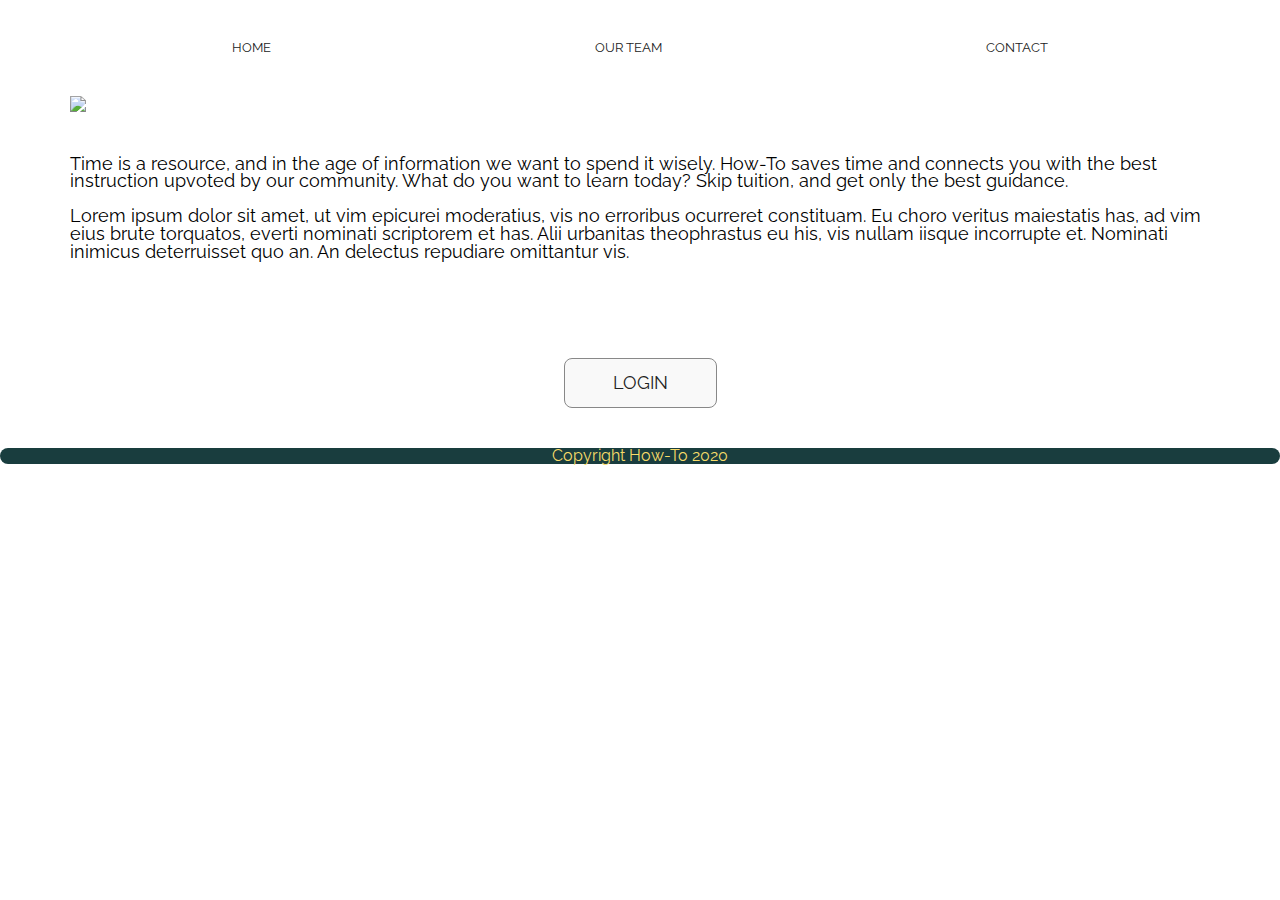
==== index.html @ 22db5eb3 "main 99 percent completed" ====
<!doctype html>

<html lang="en">
<head>
  <meta charset="utf-8">
  <title>How-To</title>
  
  <link rel="stylesheet" type="text/css" href="//fonts.googleapis.com/css?family=Raleway" />      
  <link rel="stylesheet" type="text/css" href="css/index.css">
  <meta name="viewport" content="width=device-width, initial-scale=1, minimum-scale=1"/>

  
</head>

<div class="container">
    <header>
    <nav>
        <a href="index.html">Home</a>
        <a href="our-team.html">Our Team</a>
        <a href="contact.html">Contact</a>
</nav>
<section class="logo-image">

    <img src="img/how-to-logo-small.PNG" >

</section>
</div>

<div id="main">
    <div class="inner">
        <header>
            <p>Time is a resource, and in the age of information we want to spend it wisely.  
                How-To saves time and connects you with the best instruction upvoted by our community.
                
                What do you want to learn today?
                Skip tuition, and get only the best guidance.<br><br>
                Lorem ipsum dolor sit amet, ut vim epicurei moderatius, vis no erroribus ocurreret constituam. 
                Eu choro veritus maiestatis has, ad vim eius brute torquatos, everti nominati scriptorem et has. 
                Alii urbanitas theophrastus eu his, vis nullam iisque incorrupte et. Nominati inimicus deterruisset 
                quo an. An delectus repudiare omittantur vis.</p>
            
        </header>
        </div>
    </div>
        <section class="tiles">
                <div class="image">
                    <a href="https://www.google.com"><img src="https://i.postimg.cc/9fTGnbgB/toa-heftiba-9a-UU5-PGZfx-Y-unsplash.jpg" alt="" /></a>
                </div>
                
                   <!---<h2>Go Vegan</h2>
                    <div class="content">
                        <p>Ea mel exerci perpetua. Mel at nisl congue, ei essent assueverit instructior usu. </p>
                    </div>-->
               
                <div class="image">
                    <a href="https://www.google.com"><img src="https://i.postimg.cc/q7CLd4qy/scott-webb-o-RWRl-Tg-Br-Po-unsplash.jpg" alt="" /></a>
                </div>
                
                    <!--<h2>Be a Plant Parent</h2>
                    <div class="content">
                        <p>Accumsan gubergren delicatissimi ei eum. Te per deleniti consulatu.</p>
                    </div>-->
                
                <div class="image">
                    <a href="https://www.google.com"><img src="https://i.postimg.cc/qgVrjkNw/markus-spiske-xekx-E-VR0-Ec-unsplash.jpg" alt="" /></a>
                </div>
                    <!--<h2>Learn JavaScript</h2>
                    <div class="content">
                        <p>Eam idque vivendo appellantur id, eam sapientem persecuti elaboraret id.</p>
                    </div>-->
                </section>

                    <section class="end">
                        
                    <a href="#" class ="btn">Login</a>

                    </section>
                </div>
               </section>

<footer class="footer">
    <p>Copyright How-To 2020</p>
        </footer>
    </body>
</html>









<!--  
<body>
  <section class="navigation">
        <h1 class="head-nav">How-To</h1>
  

      <nav id="menu">
        <h2>Menu</h2>
        <ul>
            <li><a href="index.html">Home</a></li>
            <li><a href="our-team.html">Our Team</a></li>
            <li><a href="contact.html">Contact</a></li>
        </ul>
    </nav>

    <footer class="footer">
    <p>Copyright How-To 2020</p>
        </footer>
    </body>
</html>
---- css/index.css ----
/* http://meyerweb.com/eric/tools/css/reset/ 
   v2.0 | 20110126
   License: none (public domain)
*/
html,
body,
div,
span,
applet,
object,
iframe,
h1,
h2,
h3,
h4,
h5,
h6,
p,
blockquote,
pre,
a,
abbr,
acronym,
address,
big,
cite,
code,
del,
dfn,
em,
img,
ins,
kbd,
q,
s,
samp,
small,
strike,
strong,
sub,
sup,
tt,
var,
b,
u,
i,
center,
dl,
dt,
dd,
ol,
ul,
li,
fieldset,
form,
label,
legend,
table,
caption,
tbody,
tfoot,
thead,
tr,
th,
td,
article,
aside,
canvas,
details,
embed,
figure,
figcaption,
footer,
header,
hgroup,
menu,
nav,
output,
ruby,
section,
summary,
time,
mark,
audio,
video {
  margin: 0;
  padding: 0;
  border: 0;
  font-size: 100%;
  font: inherit;
  vertical-align: baseline;
}
/* HTML5 display-role reset for older browsers */
article,
aside,
details,
figcaption,
figure,
footer,
header,
hgroup,
menu,
nav,
section {
  display: block;
}
body {
  line-height: 1;
}
ol,
ul {
  list-style: none;
}
blockquote,
q {
  quotes: none;
}
blockquote:before,
blockquote:after,
q:before,
q:after {
  content: '';
  content: none;
}
table {
  border-collapse: collapse;
  border-spacing: 0;
}
body {
  background-color: #ffffff;
  font-family: 'Raleway', sans-serif;
  font-size: 1.1rem;
}
a {
  color: #222222;
}
a:hover {
  color: #65D6D7;
}
h2 {
  font-size: 2rem;
  font-weight: bold;
}
.btn {
  background-color: #f9f9f9;
  border-radius: 0.5rem;
  border: 1px solid #888888;
  color: #222222;
  text-decoration: none;
  line-height: 3rem;
  padding: 0 3rem;
  transition: background-color 0.4s ease;
}
.tiles img {
  transition: opacity 0.4s ease;
}
.tiles img:hover {
  opacity: 0.7;
  border: 2px solid #F7DC69;
}
.container header {
  margin-bottom: 2.5rem;
}
@media (min-width: 1024px) {
  .container header {
    border: 0;
  }
}
.container header nav {
  display: flex;
  font-size: 0.8rem;
  justify-content: space-around;
}
@media (max-width: 500px) {
  .container header nav {
    margin-top: 2.5rem;
    flex-direction: column;
    align-items: center;
  }
}
.container header nav a {
  text-decoration: none;
  line-height: 6rem;
  text-transform: uppercase;
  border: 5px;
}
.footer {
  width: 100%;
  background: #193D3E;
  color: #F7DC69;
  display: flex;
  justify-content: center;
  font-size: 1rem;
  border-top-left-radius: 5rem;
  border-top-right-radius: 5rem;
  border-bottom-left-radius: 5rem;
  border-bottom-right-radius: 5rem;
}
@media (min-width: 1024px) {
  .container {
    width: 1140px;
    margin: 0 auto;
    padding: 0 2.5rem;
  }
}
@media (max-width: 500px) {
  .logo-image {
    margin-top: 2.5rem;
    display: flex;
    flex-direction: column;
    align-items: center;
  }
}
.inner {
  display: flex;
  justify-content: center;
}
@media (min-width: 1024px) {
  .inner {
    width: 1140px;
    margin: 0 auto;
    padding: 0 2.5rem;
  }
}
.tiles {
  display: flex;
  justify-content: space-evenly;
  margin-top: 2.5rem;
}
@media (max-width: 500px) {
  .tiles {
    margin-top: 2.5rem;
    flex-direction: column;
    align-items: center;
  }
}
.end {
  text-transform: uppercase;
  display: flex;
  justify-content: center;
  margin-bottom: 2.5rem;
  margin-top: 2.5rem;
}
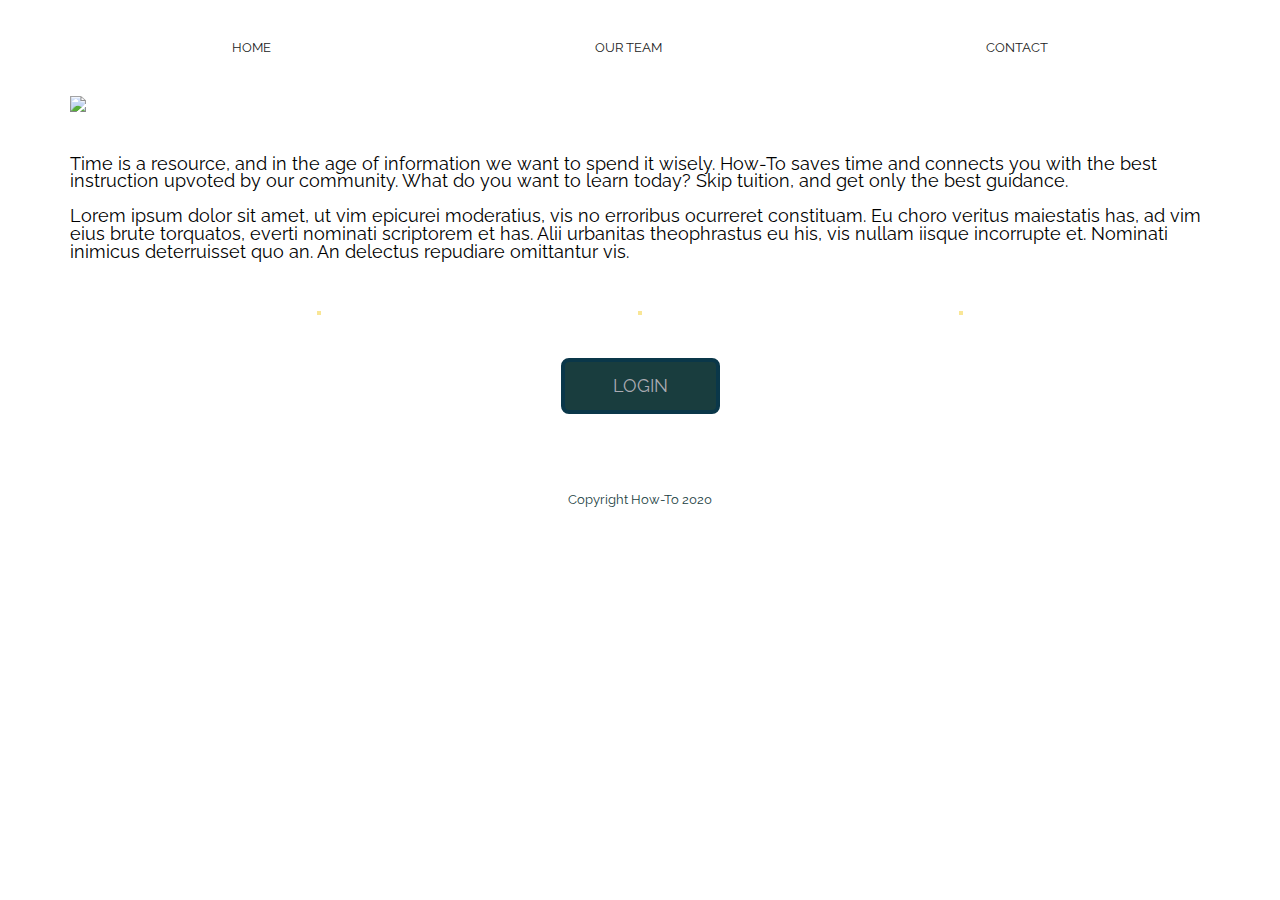
==== commit 5e4870cf: "main page done, mobile responsive" ====
--- a/index.html
+++ b/index.html
@@ -43,6 +43,16 @@
         </div>
     </div>
         <section class="tiles">
+
+            <div class="image">
+                <a href="https://www.google.com"><img src="https://i.postimg.cc/q7CLd4qy/scott-webb-o-RWRl-Tg-Br-Po-unsplash.jpg" alt="" /></a>
+            </div>
+            
+                <!--<h2>Be a Plant Parent</h2>
+                <div class="content">
+                    <p>Accumsan gubergren delicatissimi ei eum. Te per deleniti consulatu.</p>
+                </div>-->
+                
                 <div class="image">
                     <a href="https://www.google.com"><img src="https://i.postimg.cc/9fTGnbgB/toa-heftiba-9a-UU5-PGZfx-Y-unsplash.jpg" alt="" /></a>
                 </div>
@@ -52,14 +62,6 @@
                         <p>Ea mel exerci perpetua. Mel at nisl congue, ei essent assueverit instructior usu. </p>
                     </div>-->
                
-                <div class="image">
-                    <a href="https://www.google.com"><img src="https://i.postimg.cc/q7CLd4qy/scott-webb-o-RWRl-Tg-Br-Po-unsplash.jpg" alt="" /></a>
-                </div>
-                
-                    <!--<h2>Be a Plant Parent</h2>
-                    <div class="content">
-                        <p>Accumsan gubergren delicatissimi ei eum. Te per deleniti consulatu.</p>
-                    </div>-->
                 
                 <div class="image">
                     <a href="https://www.google.com"><img src="https://i.postimg.cc/qgVrjkNw/markus-spiske-xekx-E-VR0-Ec-unsplash.jpg" alt="" /></a>
@@ -78,7 +80,7 @@
                 </div>
                </section>
 
-<footer class="footer">
+<footer>
     <p>Copyright How-To 2020</p>
         </footer>
     </body>
--- a/css/index.css
+++ b/css/index.css
@@ -142,21 +142,22 @@
   font-weight: bold;
 }
 .btn {
-  background-color: #f9f9f9;
+  background-color: #193D3E;
   border-radius: 0.5rem;
-  border: 1px solid #888888;
-  color: #222222;
+  border: 4px solid #0A3749;
+  color: #ABABB3;
   text-decoration: none;
   line-height: 3rem;
   padding: 0 3rem;
   transition: background-color 0.4s ease;
 }
 .tiles img {
-  transition: opacity 0.4s ease;
-}
-.tiles img:hover {
   opacity: 0.7;
   border: 2px solid #F7DC69;
+}
+.tiles img:hover {
+  opacity: 1;
+  border: none;
 }
 .container header {
   margin-bottom: 2.5rem;
@@ -184,17 +185,12 @@
   text-transform: uppercase;
   border: 5px;
 }
-.footer {
+footer {
   width: 100%;
-  background: #193D3E;
-  color: #F7DC69;
+  color: #193D3E;
+  font-size: 0.8rem;
   display: flex;
   justify-content: center;
-  font-size: 1rem;
-  border-top-left-radius: 5rem;
-  border-top-right-radius: 5rem;
-  border-bottom-left-radius: 5rem;
-  border-bottom-right-radius: 5rem;
 }
 @media (min-width: 1024px) {
   .container {
@@ -238,6 +234,6 @@
   text-transform: uppercase;
   display: flex;
   justify-content: center;
-  margin-bottom: 2.5rem;
+  margin-bottom: 5rem;
   margin-top: 2.5rem;
 }
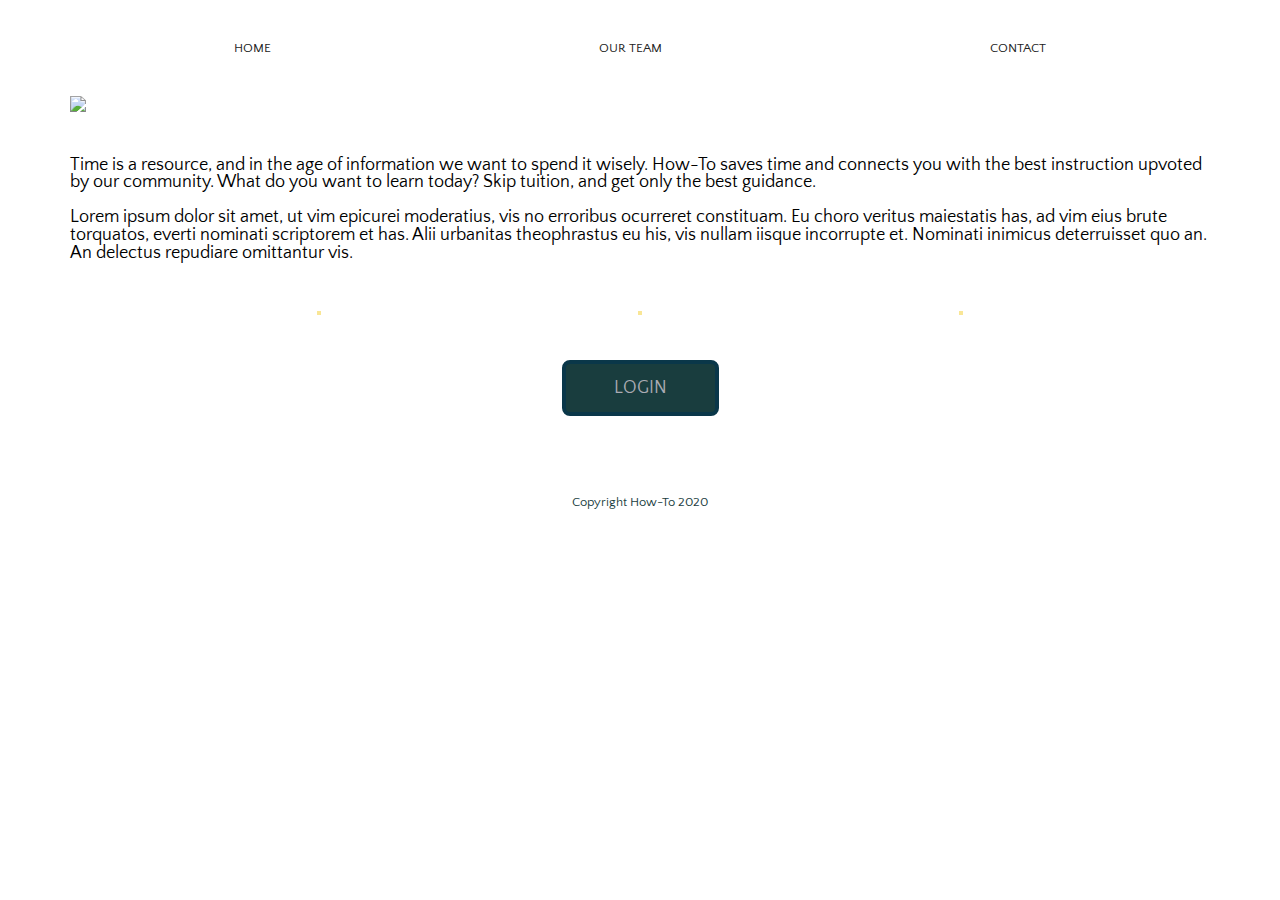
==== commit be6aacfe: "compelted" ====
--- a/index.html
+++ b/index.html
@@ -5,7 +5,7 @@
   <meta charset="utf-8">
   <title>How-To</title>
   
-  <link rel="stylesheet" type="text/css" href="//fonts.googleapis.com/css?family=Raleway" />      
+  <link href="https://fonts.googleapis.com/css2?family=Quattrocento+Sans&display=swap" rel="stylesheet">
   <link rel="stylesheet" type="text/css" href="css/index.css">
   <meta name="viewport" content="width=device-width, initial-scale=1, minimum-scale=1"/>
 
@@ -52,7 +52,7 @@
                 <div class="content">
                     <p>Accumsan gubergren delicatissimi ei eum. Te per deleniti consulatu.</p>
                 </div>-->
-                
+
                 <div class="image">
                     <a href="https://www.google.com"><img src="https://i.postimg.cc/9fTGnbgB/toa-heftiba-9a-UU5-PGZfx-Y-unsplash.jpg" alt="" /></a>
                 </div>
--- a/css/index.css
+++ b/css/index.css
@@ -128,7 +128,7 @@
 }
 body {
   background-color: #ffffff;
-  font-family: 'Raleway', sans-serif;
+  font-family: 'Quattrocento Sans', sans-serif;
   font-size: 1.1rem;
 }
 a {
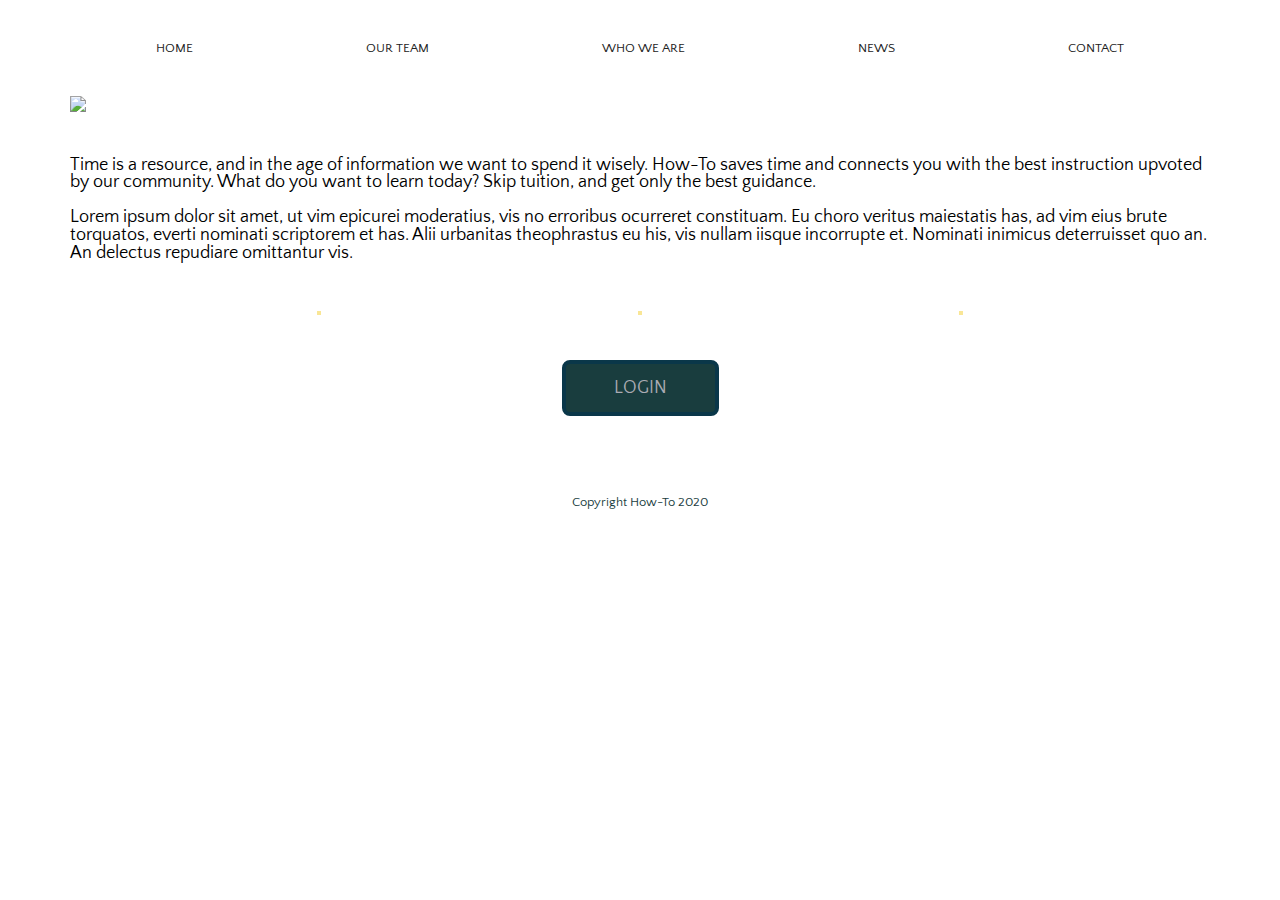
==== commit a554910b: "additions" ====
--- a/index.html
+++ b/index.html
@@ -17,6 +17,8 @@
     <nav>
         <a href="index.html">Home</a>
         <a href="our-team.html">Our Team</a>
+        <a href="who-we-are.html">Who We Are</a>
+        <a href="news.html">News</a>
         <a href="contact.html">Contact</a>
 </nav>
 <section class="logo-image">
@@ -85,34 +87,3 @@
         </footer>
     </body>
 </html>
-
-
-
-
-
-
-
-
-
-<!--  
-<body>
-  <section class="navigation">
-        <h1 class="head-nav">How-To</h1>
-  
-
-      <nav id="menu">
-        <h2>Menu</h2>
-        <ul>
-            <li><a href="index.html">Home</a></li>
-            <li><a href="our-team.html">Our Team</a></li>
-            <li><a href="contact.html">Contact</a></li>
-        </ul>
-    </nav>
-
-    <footer class="footer">
-    <p>Copyright How-To 2020</p>
-        </footer>
-    </body>
-</html>
-  
-
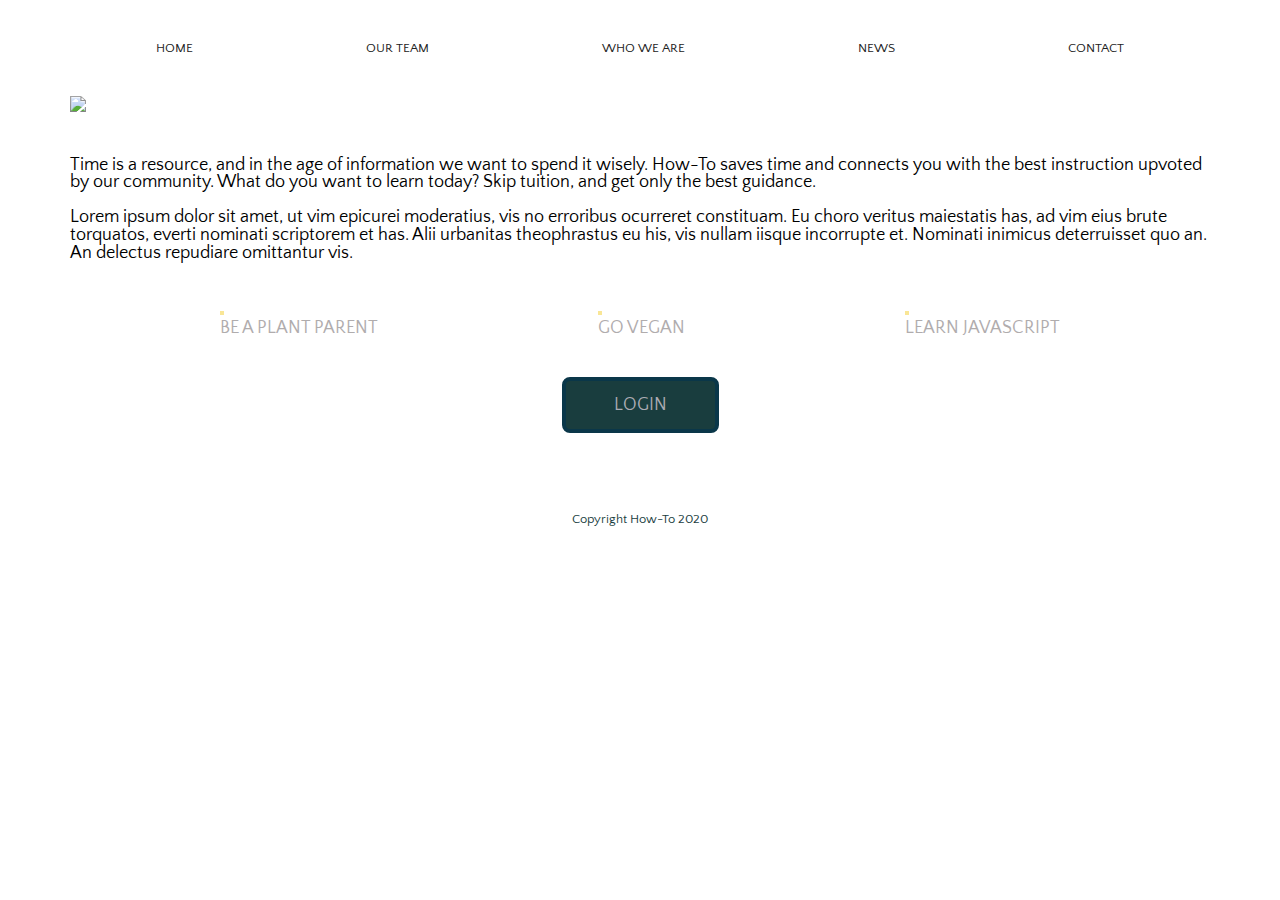
==== commit 7a4fa3ce: "modifications" ====
--- a/index.html
+++ b/index.html
@@ -47,7 +47,7 @@
         <section class="tiles">
 
             <div class="image">
-                <a href="https://www.google.com"><img src="https://i.postimg.cc/q7CLd4qy/scott-webb-o-RWRl-Tg-Br-Po-unsplash.jpg" alt="" /></a>
+                <a href="https://www.google.com"><img src="https://i.postimg.cc/q7CLd4qy/scott-webb-o-RWRl-Tg-Br-Po-unsplash.jpg" alt="" /></a><div class="text">Be a Plant Parent</div>
             </div>
             
                 <!--<h2>Be a Plant Parent</h2>
@@ -56,7 +56,7 @@
                 </div>-->
 
                 <div class="image">
-                    <a href="https://www.google.com"><img src="https://i.postimg.cc/9fTGnbgB/toa-heftiba-9a-UU5-PGZfx-Y-unsplash.jpg" alt="" /></a>
+                    <a href="https://www.google.com"><img src="https://i.postimg.cc/9fTGnbgB/toa-heftiba-9a-UU5-PGZfx-Y-unsplash.jpg" alt="" /></a><div class="text">Go Vegan</div>
                 </div>
                 
                    <!---<h2>Go Vegan</h2>
@@ -66,7 +66,7 @@
                
                 
                 <div class="image">
-                    <a href="https://www.google.com"><img src="https://i.postimg.cc/qgVrjkNw/markus-spiske-xekx-E-VR0-Ec-unsplash.jpg" alt="" /></a>
+                    <a href="https://www.google.com"><img src="https://i.postimg.cc/qgVrjkNw/markus-spiske-xekx-E-VR0-Ec-unsplash.jpg" alt="" /></a><div class="text">Learn JavaScript</div>
                 </div>
                     <!--<h2>Learn JavaScript</h2>
                     <div class="content">
--- a/css/index.css
+++ b/css/index.css
@@ -222,6 +222,7 @@
   display: flex;
   justify-content: space-evenly;
   margin-top: 2.5rem;
+  text-decoration: none;
 }
 @media (max-width: 500px) {
   .tiles {
@@ -230,6 +231,12 @@
     align-items: center;
   }
 }
+.text {
+  display: flex;
+  justify-content: space-evenly;
+  text-transform: uppercase;
+  color: #B0ACAD;
+}
 .end {
   text-transform: uppercase;
   display: flex;
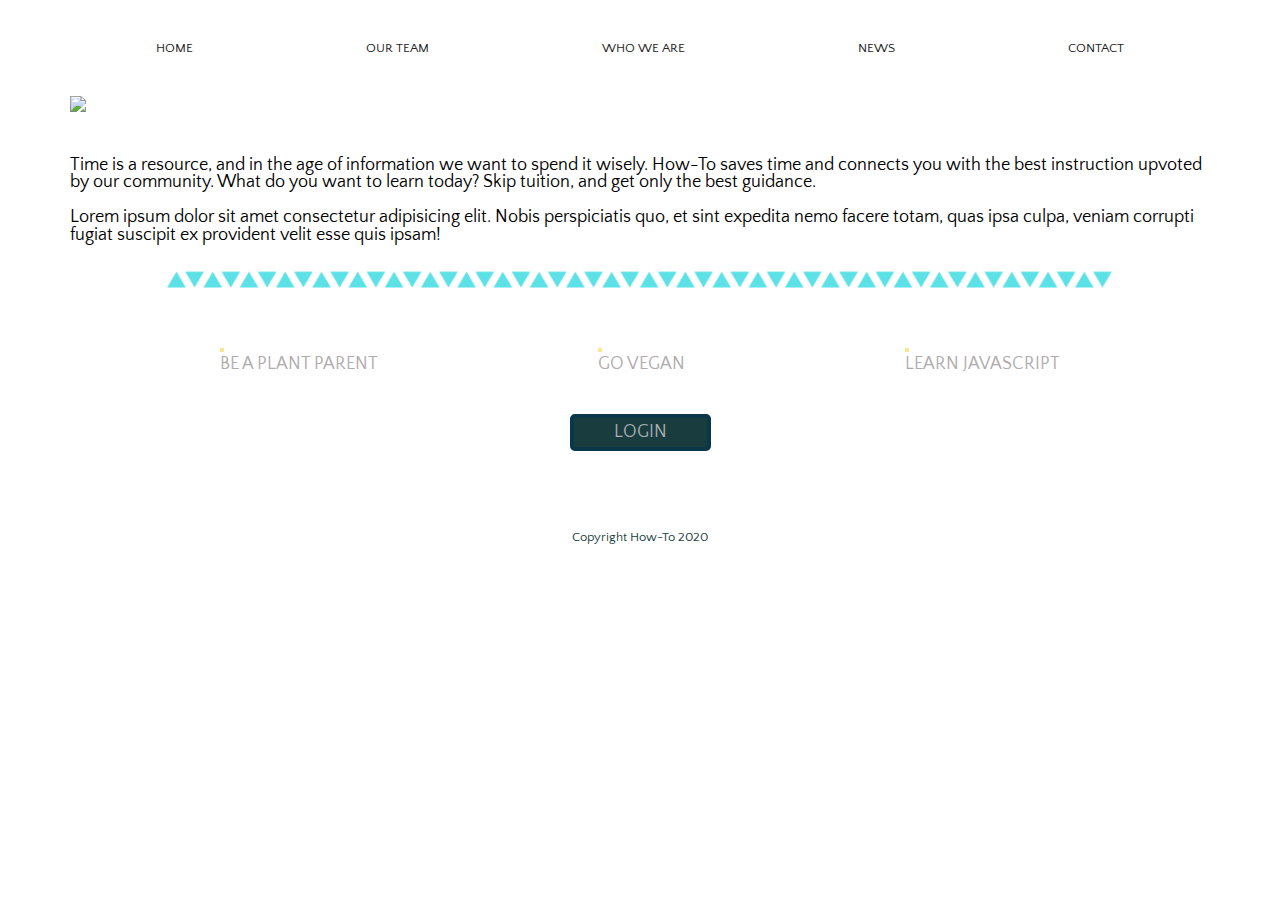
==== commit 9c89f9ba: "copy update + minor changes" ====
--- a/index.html
+++ b/index.html
@@ -36,13 +36,18 @@
                 
                 What do you want to learn today?
                 Skip tuition, and get only the best guidance.<br><br>
-                Lorem ipsum dolor sit amet, ut vim epicurei moderatius, vis no erroribus ocurreret constituam. 
-                Eu choro veritus maiestatis has, ad vim eius brute torquatos, everti nominati scriptorem et has. 
-                Alii urbanitas theophrastus eu his, vis nullam iisque incorrupte et. Nominati inimicus deterruisset 
-                quo an. An delectus repudiare omittantur vis.</p>
+
+                Lorem ipsum dolor sit amet consectetur adipisicing elit. Nobis perspiciatis quo, et sint expedita 
+                nemo facere totam, quas ipsa culpa, veniam corrupti fugiat suscipit ex provident velit esse quis ipsam!
+            </p>
             
+        
         </header>
         </div>
+    </div>
+
+    <div class="line-tri">
+        <img src="img/line-deco.PNG" alt="" />
     </div>
         <section class="tiles">
 
--- a/css/index.css
+++ b/css/index.css
@@ -143,12 +143,12 @@
 }
 .btn {
   background-color: #193D3E;
-  border-radius: 0.5rem;
+  border-radius: 0.3rem;
   border: 4px solid #0A3749;
   color: #ABABB3;
   text-decoration: none;
-  line-height: 3rem;
-  padding: 0 3rem;
+  line-height: 1.8rem;
+  padding: 0 2.5rem;
   transition: background-color 0.4s ease;
 }
 .tiles img {
@@ -157,7 +157,7 @@
 }
 .tiles img:hover {
   opacity: 1;
-  border: none;
+  border: 4px double #65D6D7;
 }
 .container header {
   margin-bottom: 2.5rem;
@@ -218,6 +218,14 @@
     padding: 0 2.5rem;
   }
 }
+.line-tri {
+  display: flex;
+  justify-content: center;
+}
+.line-tri img {
+  margin-top: 1rem;
+  width: 75%;
+}
 .tiles {
   display: flex;
   justify-content: space-evenly;
@@ -244,3 +252,6 @@
   margin-bottom: 5rem;
   margin-top: 2.5rem;
 }
+.end a:hover {
+  opacity: 0.9;
+}
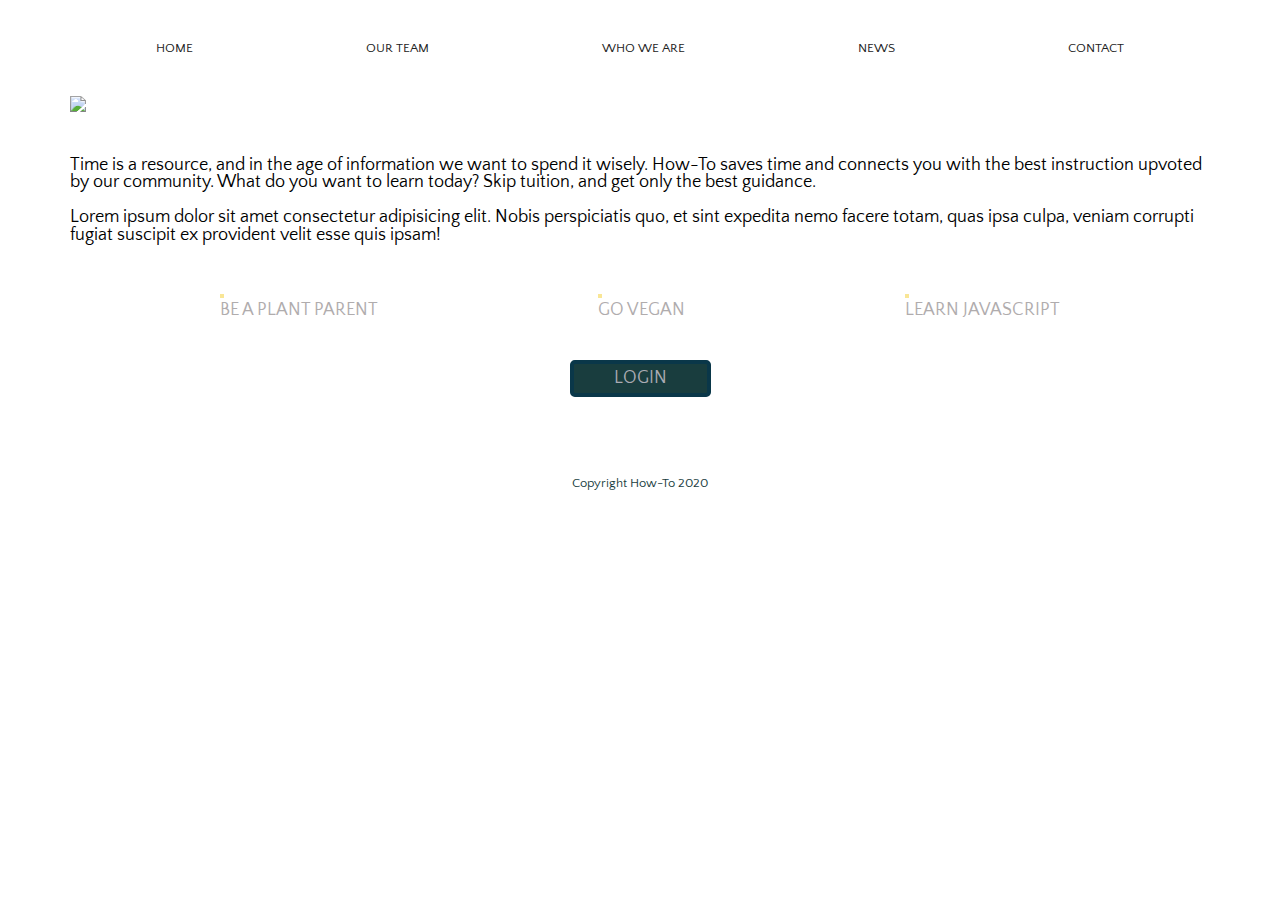
==== commit 589e7181: "update" ====
--- a/index.html
+++ b/index.html
@@ -46,9 +46,9 @@
         </div>
     </div>
 
-    <div class="line-tri">
+    <!--<div class="line-tri">
         <img src="img/line-deco.PNG" alt="" />
-    </div>
+    </div> -->
         <section class="tiles">
 
             <div class="image">
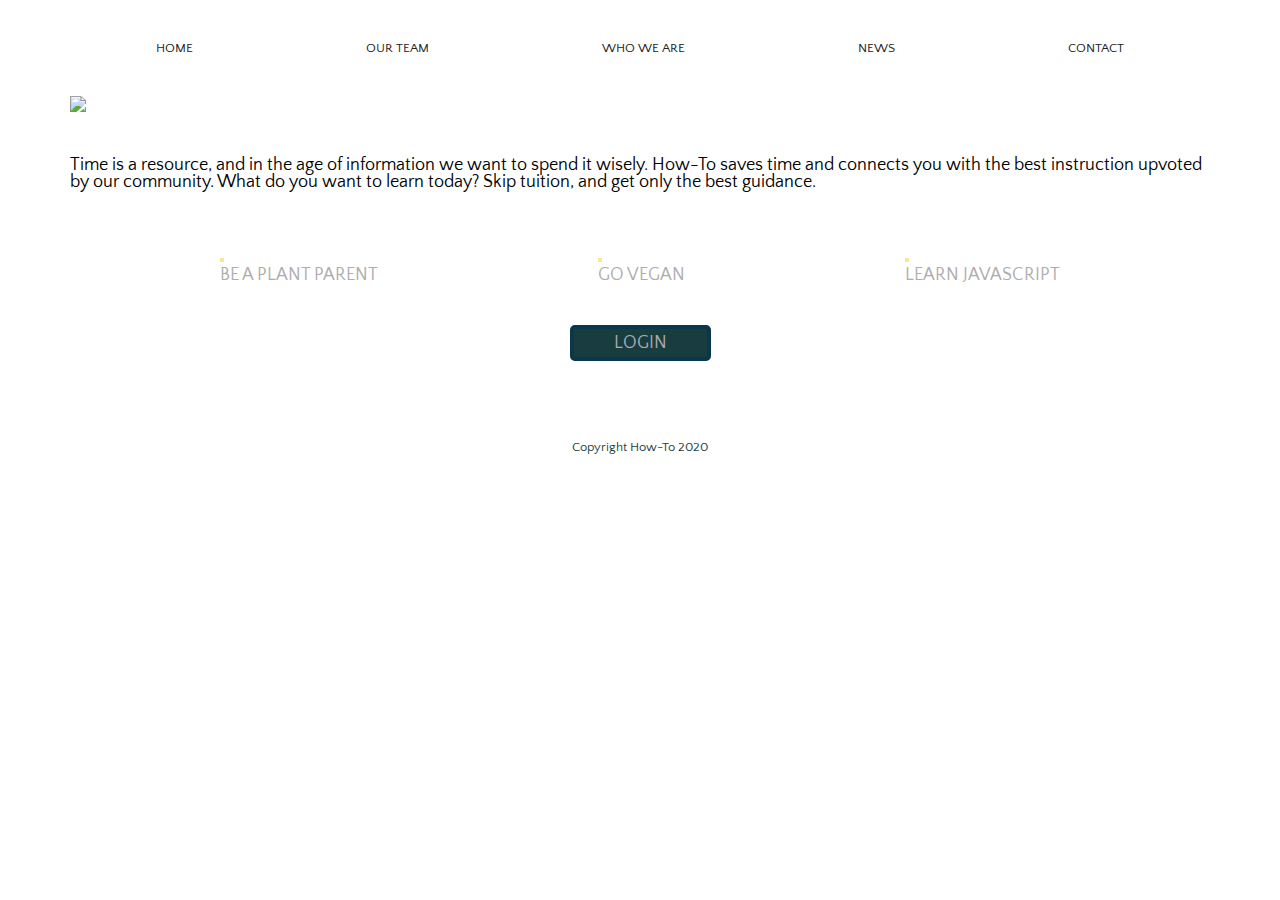
==== commit ad1f3539: "copy" ====
--- a/index.html
+++ b/index.html
@@ -37,8 +37,7 @@
                 What do you want to learn today?
                 Skip tuition, and get only the best guidance.<br><br>
 
-                Lorem ipsum dolor sit amet consectetur adipisicing elit. Nobis perspiciatis quo, et sint expedita 
-                nemo facere totam, quas ipsa culpa, veniam corrupti fugiat suscipit ex provident velit esse quis ipsam!
+                
             </p>
             
         
